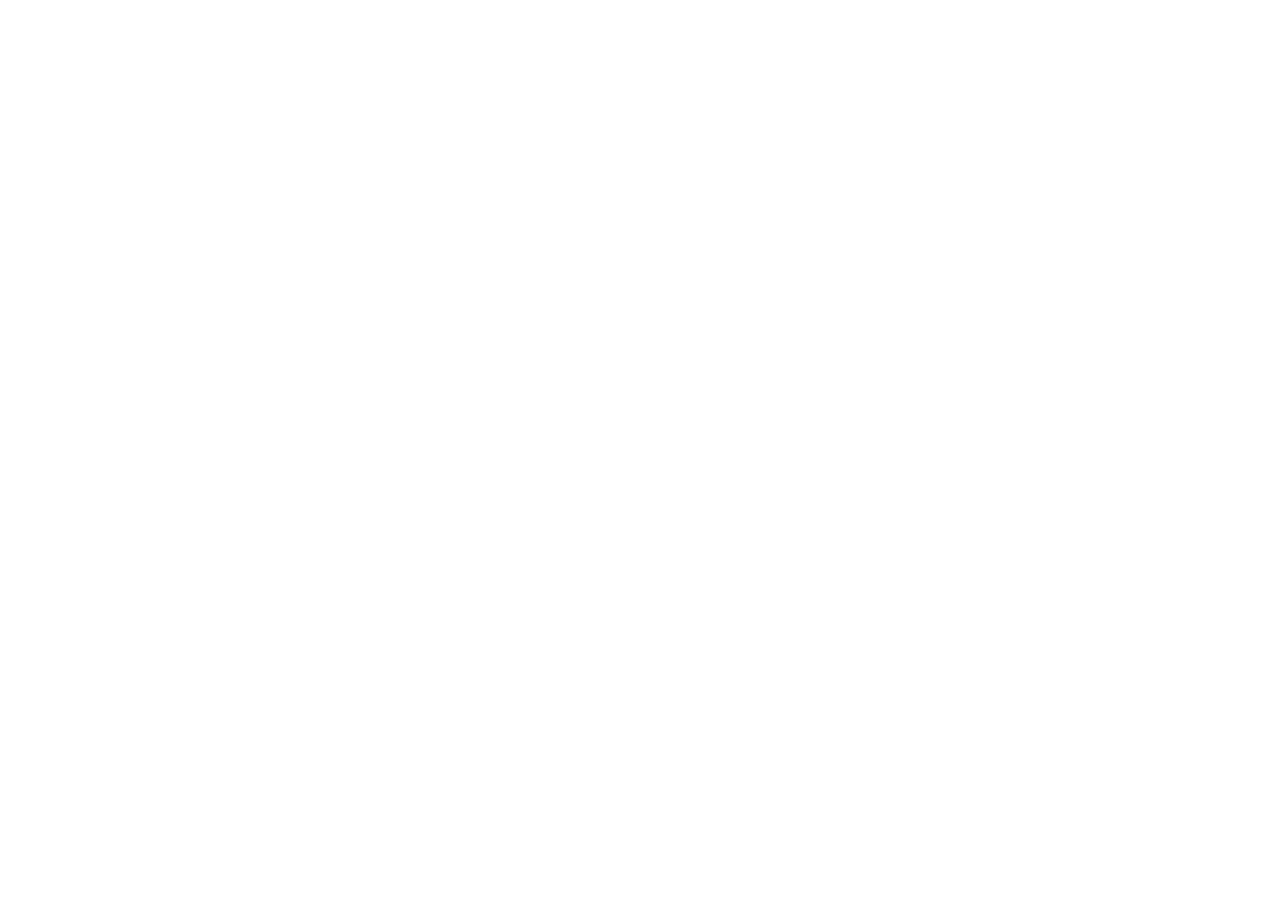
==== index.html @ 929f6360 "Created index and style sheet" ====
<!DOCTYPE html>
<html lang="en">
<head>
    <meta charset="UTF-8">
    <meta name="viewport" content="width=device-width, initial-scale=1.0">
    <style href="./styles.css" rel="stylesheet"></style>
    <title>Zillo ROI Calculator</title>
</head>
<body>
    
</body>
</html>
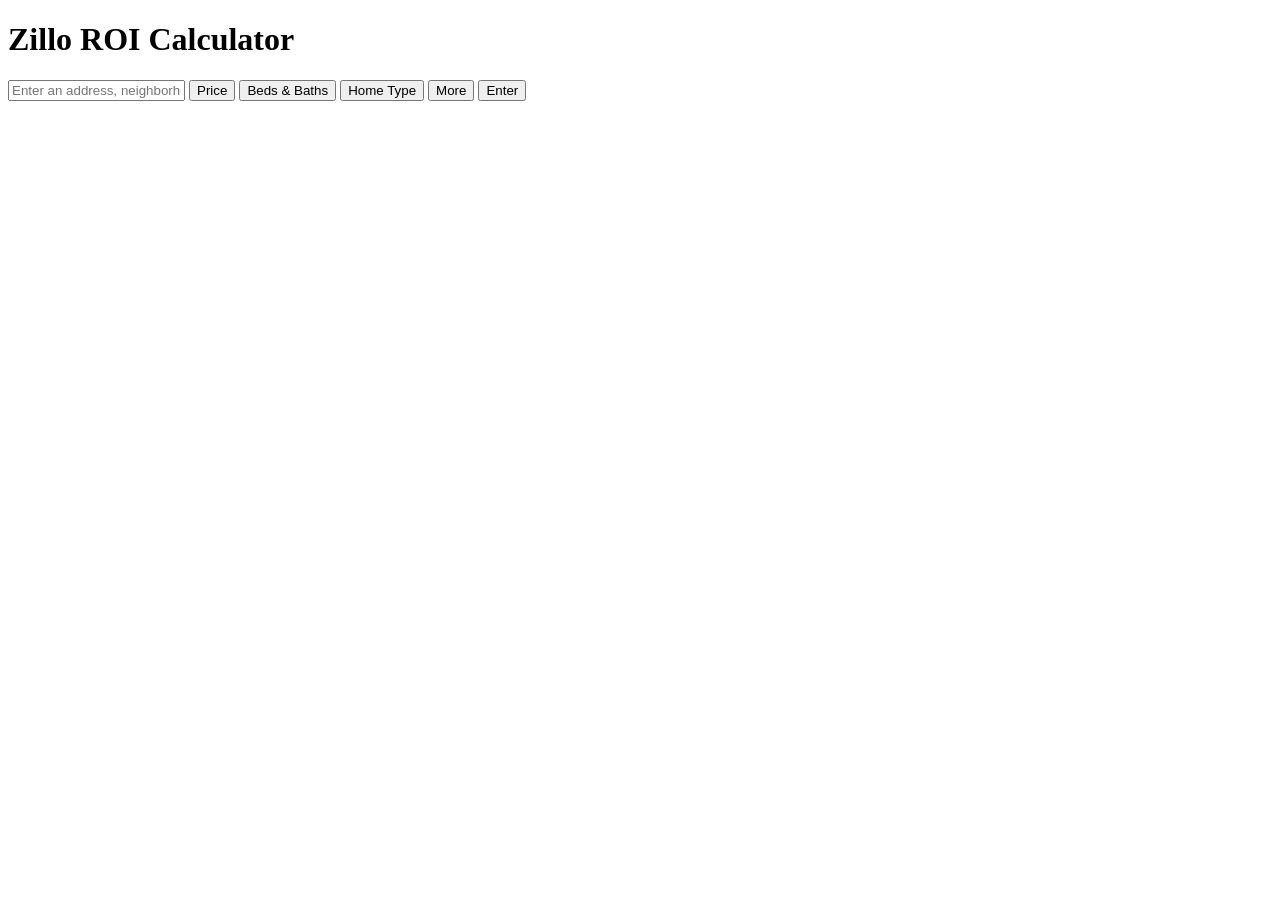
==== commit cab22320: "Updated html" ====
--- a/index.html
+++ b/index.html
@@ -1,12 +1,27 @@
 <!DOCTYPE html>
 <html lang="en">
-<head>
-    <meta charset="UTF-8">
-    <meta name="viewport" content="width=device-width, initial-scale=1.0">
-    <style href="./styles.css" rel="stylesheet"></style>
-    <title>Zillo ROI Calculator</title>
-</head>
-<body>
-    
-</body>
+    <head>
+        <meta charset="UTF-8">
+        <meta name="viewport" content="width=device-width, initial-scale=1.0">
+        <style href="./styles.css" rel="stylesheet"></style>
+        <title>Zillo ROI Calculator</title>
+    </head>
+    <body>
+        <div>
+            <h1>Zillo ROI Calculator</h1>
+        </div>
+        <div>
+            <input placeholder="Enter an address, neighborhood, city, or ZIP code">
+            <button>Price</button>
+            <button>Beds & Baths</button>
+            <button>Home Type</button>
+            <button>More</button>
+            <button>Enter</button>
+        </div>
+        <div>
+            <ul>
+                
+            </ul>
+        </div>
+    </body>
 </html>
